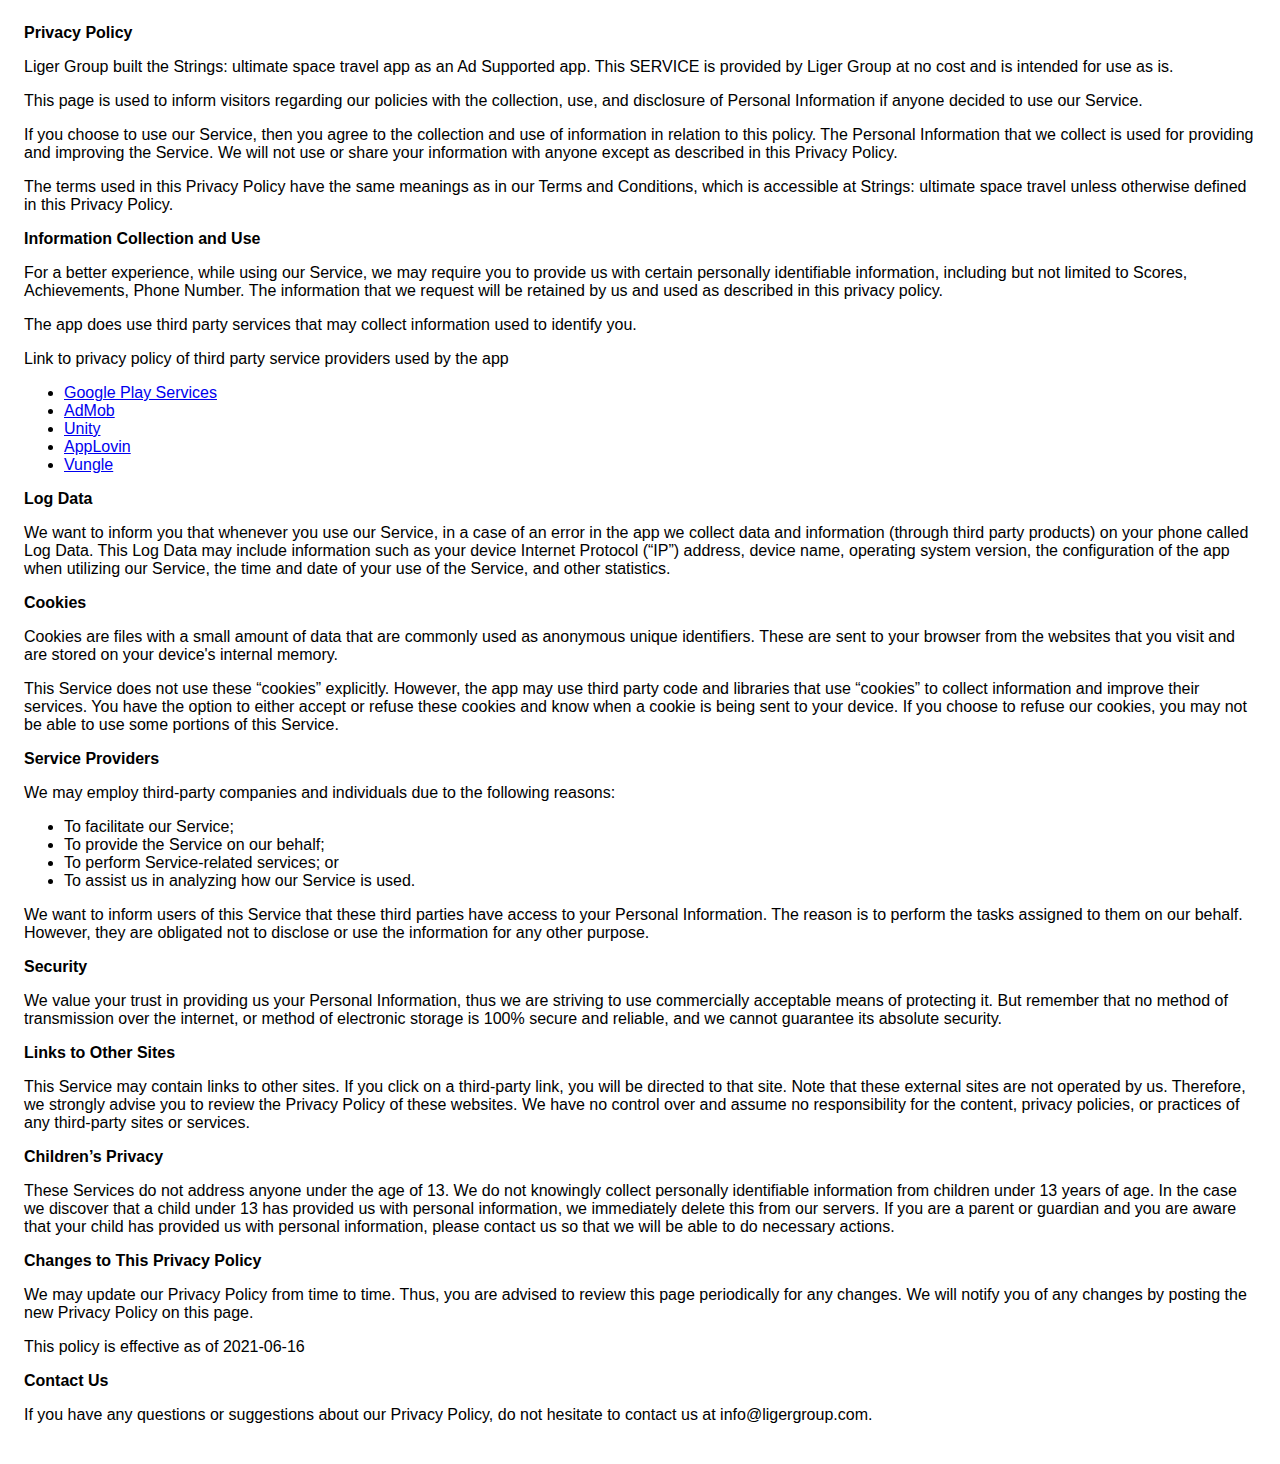
==== strings/privacy-policy/index.htm @ f86d5414 "Privacy Policy Strings" ====
<!DOCTYPE html>
    <html>
    <head>
      <meta charset='utf-8'>
      <meta name='viewport' content='width=device-width'>
      <title>Privacy Policy</title>
      <style> body { font-family: 'Helvetica Neue', Helvetica, Arial, sans-serif; padding:1em; } </style>
    </head>
    <body>
    <strong>Privacy Policy</strong> <p>
                  Liger Group built the Strings: ultimate space travel app as
                  an Ad Supported app. This SERVICE is provided by
                  Liger Group at no cost and is intended for use as
                  is.
                </p> <p>
                  This page is used to inform visitors regarding our
                  policies with the collection, use, and disclosure of Personal
                  Information if anyone decided to use our Service.
                </p> <p>
                  If you choose to use our Service, then you agree to
                  the collection and use of information in relation to this
                  policy. The Personal Information that we collect is
                  used for providing and improving the Service. We will not use or share your information with
                  anyone except as described in this Privacy Policy.
                </p> <p>
                  The terms used in this Privacy Policy have the same meanings
                  as in our Terms and Conditions, which is accessible at
                  Strings: ultimate space travel unless otherwise defined in this Privacy Policy.
                </p> <p><strong>Information Collection and Use</strong></p> <p>
                  For a better experience, while using our Service, we
                  may require you to provide us with certain personally
                  identifiable information, including but not limited to Scores, Achievements, Phone Number. The information that
                  we request will be retained by us and used as described in this privacy policy.
                </p> <div><p>
                    The app does use third party services that may collect
                    information used to identify you.
                  </p> <p>
                    Link to privacy policy of third party service providers used
                    by the app
                  </p> <ul><li><a href="https://www.google.com/policies/privacy/" target="_blank" rel="noopener noreferrer">Google Play Services</a></li><li><a href="https://support.google.com/admob/answer/6128543?hl=en" target="_blank" rel="noopener noreferrer">AdMob</a></li><!----><!----><!----><!----><!----><!----><!----><!----><!----><li><a href="https://unity3d.com/legal/privacy-policy" target="_blank" rel="noopener noreferrer">Unity</a></li><!----><!----><!----><!----><!----><li><a href="https://www.applovin.com/privacy/" target="_blank" rel="noopener noreferrer">AppLovin</a></li><li><a href="https://vungle.com/privacy/" target="_blank" rel="noopener noreferrer">Vungle</a></li><!----><!----><!----><!----><!----><!----><!----><!----></ul></div> <p><strong>Log Data</strong></p> <p>
                  We want to inform you that whenever you
                  use our Service, in a case of an error in the app
                  we collect data and information (through third party
                  products) on your phone called Log Data. This Log Data may
                  include information such as your device Internet Protocol
                  (“IP”) address, device name, operating system version, the
                  configuration of the app when utilizing our Service,
                  the time and date of your use of the Service, and other
                  statistics.
                </p> <p><strong>Cookies</strong></p> <p>
                  Cookies are files with a small amount of data that are
                  commonly used as anonymous unique identifiers. These are sent
                  to your browser from the websites that you visit and are
                  stored on your device's internal memory.
                </p> <p>
                  This Service does not use these “cookies” explicitly. However,
                  the app may use third party code and libraries that use
                  “cookies” to collect information and improve their services.
                  You have the option to either accept or refuse these cookies
                  and know when a cookie is being sent to your device. If you
                  choose to refuse our cookies, you may not be able to use some
                  portions of this Service.
                </p> <p><strong>Service Providers</strong></p> <p>
                  We may employ third-party companies and
                  individuals due to the following reasons:
                </p> <ul><li>To facilitate our Service;</li> <li>To provide the Service on our behalf;</li> <li>To perform Service-related services; or</li> <li>To assist us in analyzing how our Service is used.</li></ul> <p>
                  We want to inform users of this Service
                  that these third parties have access to your Personal
                  Information. The reason is to perform the tasks assigned to
                  them on our behalf. However, they are obligated not to
                  disclose or use the information for any other purpose.
                </p> <p><strong>Security</strong></p> <p>
                  We value your trust in providing us your
                  Personal Information, thus we are striving to use commercially
                  acceptable means of protecting it. But remember that no method
                  of transmission over the internet, or method of electronic
                  storage is 100% secure and reliable, and we cannot
                  guarantee its absolute security.
                </p> <p><strong>Links to Other Sites</strong></p> <p>
                  This Service may contain links to other sites. If you click on
                  a third-party link, you will be directed to that site. Note
                  that these external sites are not operated by us.
                  Therefore, we strongly advise you to review the
                  Privacy Policy of these websites. We have
                  no control over and assume no responsibility for the content,
                  privacy policies, or practices of any third-party sites or
                  services.
                </p> <p><strong>Children’s Privacy</strong></p> <p>
                  These Services do not address anyone under the age of 13.
                  We do not knowingly collect personally
                  identifiable information from children under 13 years of age. In the case
                  we discover that a child under 13 has provided
                  us with personal information, we immediately
                  delete this from our servers. If you are a parent or guardian
                  and you are aware that your child has provided us with
                  personal information, please contact us so that
                  we will be able to do necessary actions.
                </p> <p><strong>Changes to This Privacy Policy</strong></p> <p>
                  We may update our Privacy Policy from
                  time to time. Thus, you are advised to review this page
                  periodically for any changes. We will
                  notify you of any changes by posting the new Privacy Policy on
                  this page.
                </p> <p>This policy is effective as of 2021-06-16</p> <p><strong>Contact Us</strong></p> <p>
                  If you have any questions or suggestions about our
                  Privacy Policy, do not hesitate to contact us at info@ligergroup.com.
    </body>
    </html>
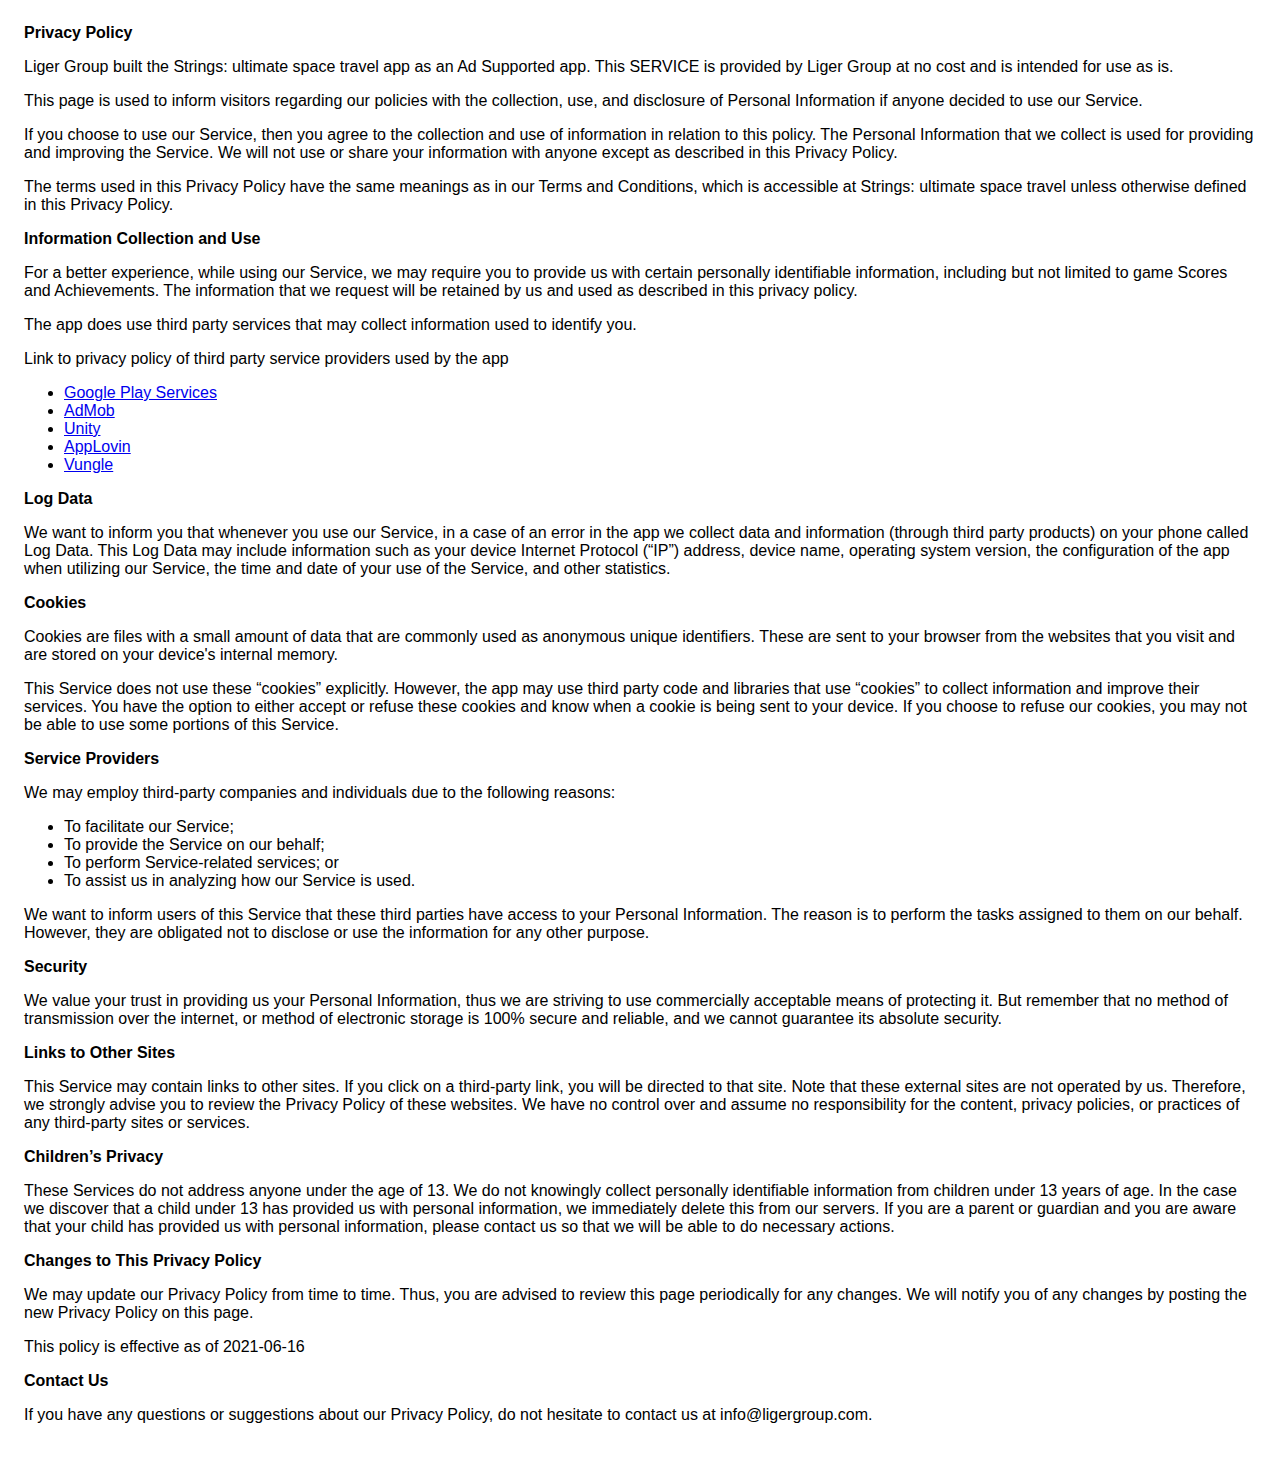
==== commit 08c0f7ed: "Policy fix" ====
--- a/strings/privacy-policy/index.htm
+++ b/strings/privacy-policy/index.htm
@@ -29,7 +29,7 @@
                 </p> <p><strong>Information Collection and Use</strong></p> <p>
                   For a better experience, while using our Service, we
                   may require you to provide us with certain personally
-                  identifiable information, including but not limited to Scores, Achievements, Phone Number. The information that
+                  identifiable information, including but not limited to game Scores and Achievements. The information that
                   we request will be retained by us and used as described in this privacy policy.
                 </p> <div><p>
                     The app does use third party services that may collect
